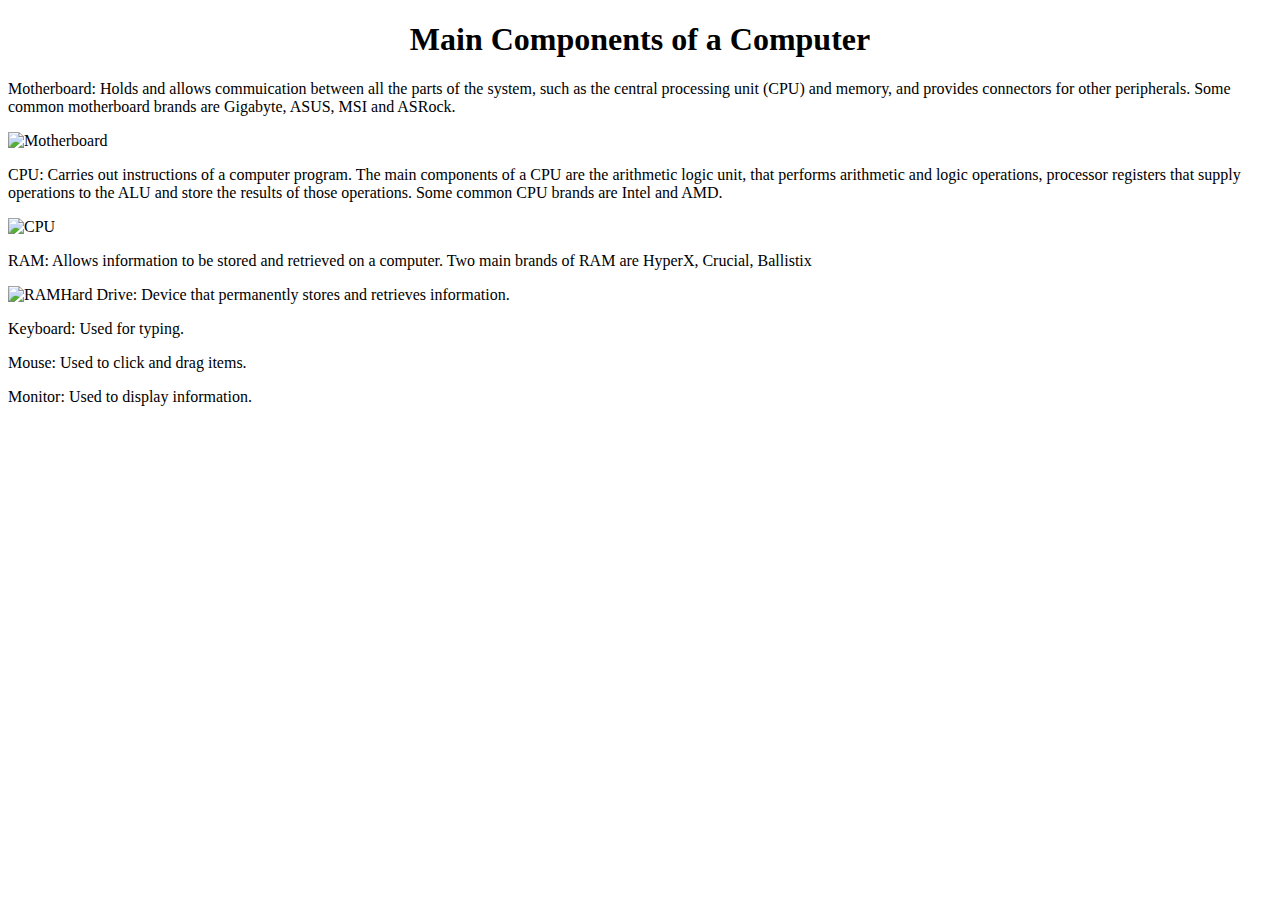
==== hardware.html @ 3dd3c420 "update" ====
<!DOCTYPE html>
<html>
 <head>
    <title></title>
     <link rel="stylesheet" href="mainstyle.css" text="text/css" /link>
    </head>
    
 <body>
    <style>
    #Hi {
     text-align: center;
    }
      </style>
<h1 id="Hi"> Main Components of a Computer </h1>
    
<p>Motherboard: Holds and allows commuication between all the parts of the system, such as the central processing unit (CPU) and memory, and provides connectors for other peripherals. Some common motherboard brands are Gigabyte, ASUS, MSI and ASRock. </p>    
<img src= "https://encrypted-tbn1.gstatic.com/images?q=tbn:ANd9GcTspI1uRDKm2-O0LbvLC0IC2Z5YzoIMPWF7scJJUwdbbH6EWUROWA" alt="Motherboard" > 
<p>CPU: Carries out instructions of a computer program. The main components of a CPU are the arithmetic logic unit, that performs arithmetic and logic operations, processor registers that supply operations to the ALU and store the results of those operations. Some common CPU brands are Intel and AMD.</p>    
<img src= "https://upload.wikimedia.org/wikipedia/commons/thumb/d/dc/Intel_80486DX2_top.jpg/220px-Intel_80486DX2_top.jpg" alt="CPU">
<p>RAM: Allows information to be stored and retrieved on a computer. Two main brands of RAM are HyperX, Crucial, Ballistix</p>
<img src="https://encrypted-tbn1.gstatic.com/images?q=tbn:ANd9GcS3F_BwcXHELj1Vhehf5LRGZOhrX4DNILdCUERKQuYPF4wB2bDs" alt="RAM"
<p>Hard Drive: Device that permanently stores and retrieves information.</p>

<p>Keyboard: Used for typing.</p>

<p>Mouse: Used to click and drag items.</p> 

<p>Monitor: Used to display information.</p>
    
    
</body>
---- mainstyle.css ----
#navbar li {
    background-color: white;
    display: inline-block;
    padding: 30px;
    border: 2px solid black;
}

body {
    background-image: url("http://www.1wallpaperhd.com/wp-content/uploads/Abstract/FTP2/2560x1440/Gray%20Abstract%20Wallpapers%20HD%2006%202560x1440.jpg") ;
    
}
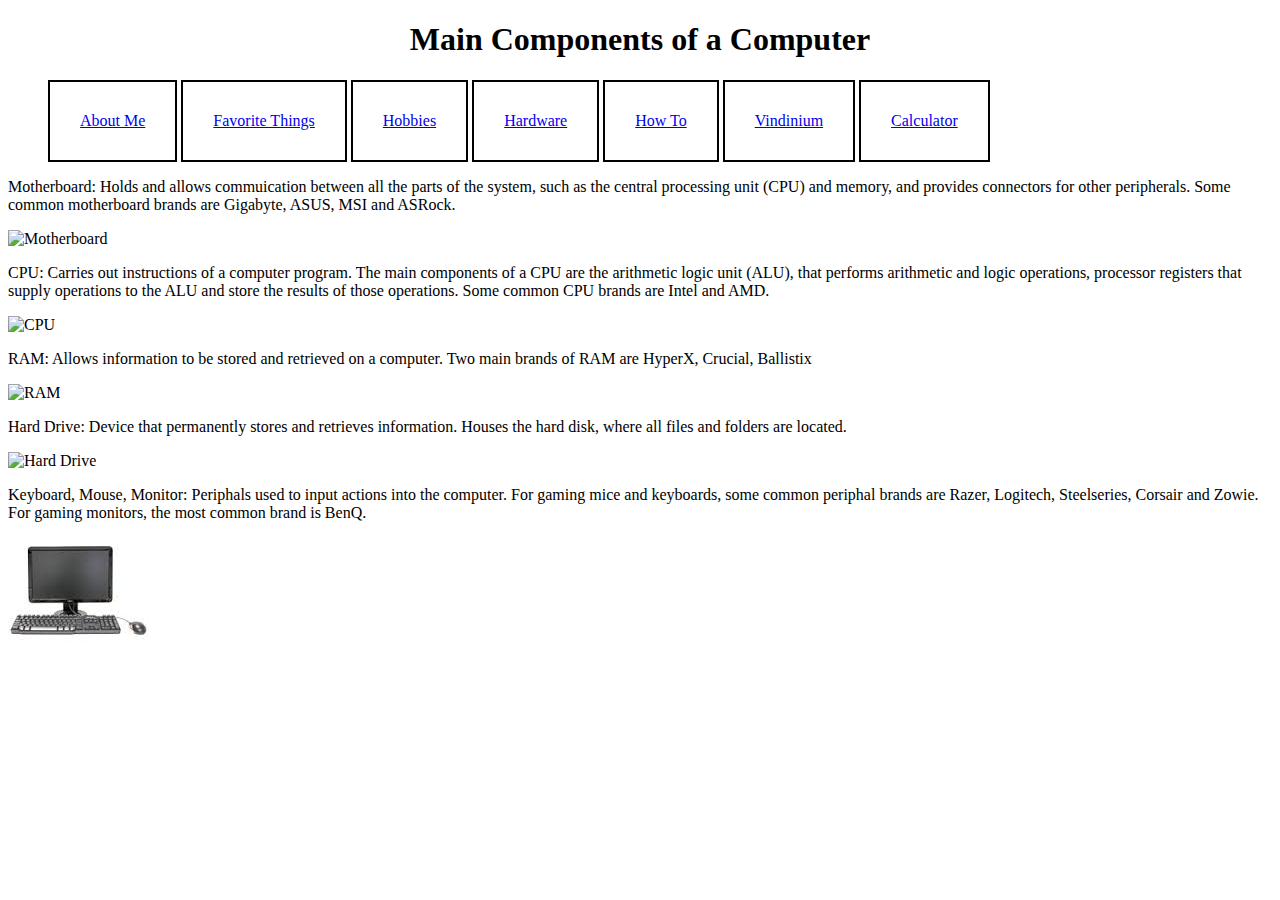
==== commit 86b2c7a8: "update" ====
--- a/hardware.html
+++ b/hardware.html
@@ -11,36 +11,30 @@
      text-align: center;
     }
       </style>
+
 <h1 id="Hi"> Main Components of a Computer </h1>
     
+       <ul id="navbar">     
+        <li> <a href= "aboutme.html"> About Me</a></li>
+        <li> <a href= "favoritethings.html"> Favorite Things</a></li>
+        <li> <a href= "hobbies.html"> Hobbies</a></li>
+        <li> <a href= "hardware.html"> Hardware</a></li>
+        <li> <a href= "howto.html"> How To</a></li>
+        <li> <a href= "vindinium.html"> Vindinium</a></li>
+        <li> <a href= "calculator.html"> Calculator</a></li>
+     </ul>    
+
 <p>Motherboard: Holds and allows commuication between all the parts of the system, such as the central processing unit (CPU) and memory, and provides connectors for other peripherals. Some common motherboard brands are Gigabyte, ASUS, MSI and ASRock. </p>    
 <img src= "https://encrypted-tbn1.gstatic.com/images?q=tbn:ANd9GcTspI1uRDKm2-O0LbvLC0IC2Z5YzoIMPWF7scJJUwdbbH6EWUROWA" alt="Motherboard" > 
-<p>CPU: Carries out instructions of a computer program. The main components of a CPU are the arithmetic logic unit, that performs arithmetic and logic operations, processor registers that supply operations to the ALU and store the results of those operations. Some common CPU brands are Intel and AMD.</p>    
+<p>CPU: Carries out instructions of a computer program. The main components of a CPU are the arithmetic logic unit (ALU), that performs arithmetic and logic operations, processor registers that supply operations to the ALU and store the results of those operations. Some common CPU brands are Intel and AMD.</p>    
 <img src= "https://upload.wikimedia.org/wikipedia/commons/thumb/d/dc/Intel_80486DX2_top.jpg/220px-Intel_80486DX2_top.jpg" alt="CPU">
 <p>RAM: Allows information to be stored and retrieved on a computer. Two main brands of RAM are HyperX, Crucial, Ballistix</p>
-<img src="https://encrypted-tbn1.gstatic.com/images?q=tbn:ANd9GcS3F_BwcXHELj1Vhehf5LRGZOhrX4DNILdCUERKQuYPF4wB2bDs" alt="RAM"
-<p>Hard Drive: Device that permanently stores and retrieves information.</p>
+<img src="https://encrypted-tbn1.gstatic.com/images?q=tbn:ANd9GcS3F_BwcXHELj1Vhehf5LRGZOhrX4DNILdCUERKQuYPF4wB2bDs" alt="RAM">
+<p>Hard Drive: Device that permanently stores and retrieves information. Houses the hard disk, where all files and folders are located. </p>
+<img src="https://img.ebyrcdn.net/614893-609373-290.jpg" alt="Hard Drive">
+<p> Keyboard, Mouse, Monitor: Periphals used to input actions into the computer. For gaming mice and keyboards, some common periphal brands are Razer, Logitech, Steelseries, Corsair and Zowie. For gaming monitors, the most common brand is BenQ.</p>
+<img src="[data-uri]" alt= "Peripherals">    
+    
 
-<p>Keyboard: Used for typing.</p>
 
-<p>Mouse: Used to click and drag items.</p> 
-
-<p>Monitor: Used to display information.</p>
-    
-    
-</body>    
-    
-    
-    
-    
-    
-    
-    
-    
-    
-    
-    
-    
-    
-    
-    +</body>    --- a/mainstyle.css
+++ b/mainstyle.css
@@ -7,10 +7,20 @@
 
 body {
     background-image: url("http://www.1wallpaperhd.com/wp-content/uploads/Abstract/FTP2/2560x1440/Gray%20Abstract%20Wallpapers%20HD%2006%202560x1440.jpg") ;
-    
 }
 
 
 
 
 
+
+
+
+
+
+
+
+
+
+
+
